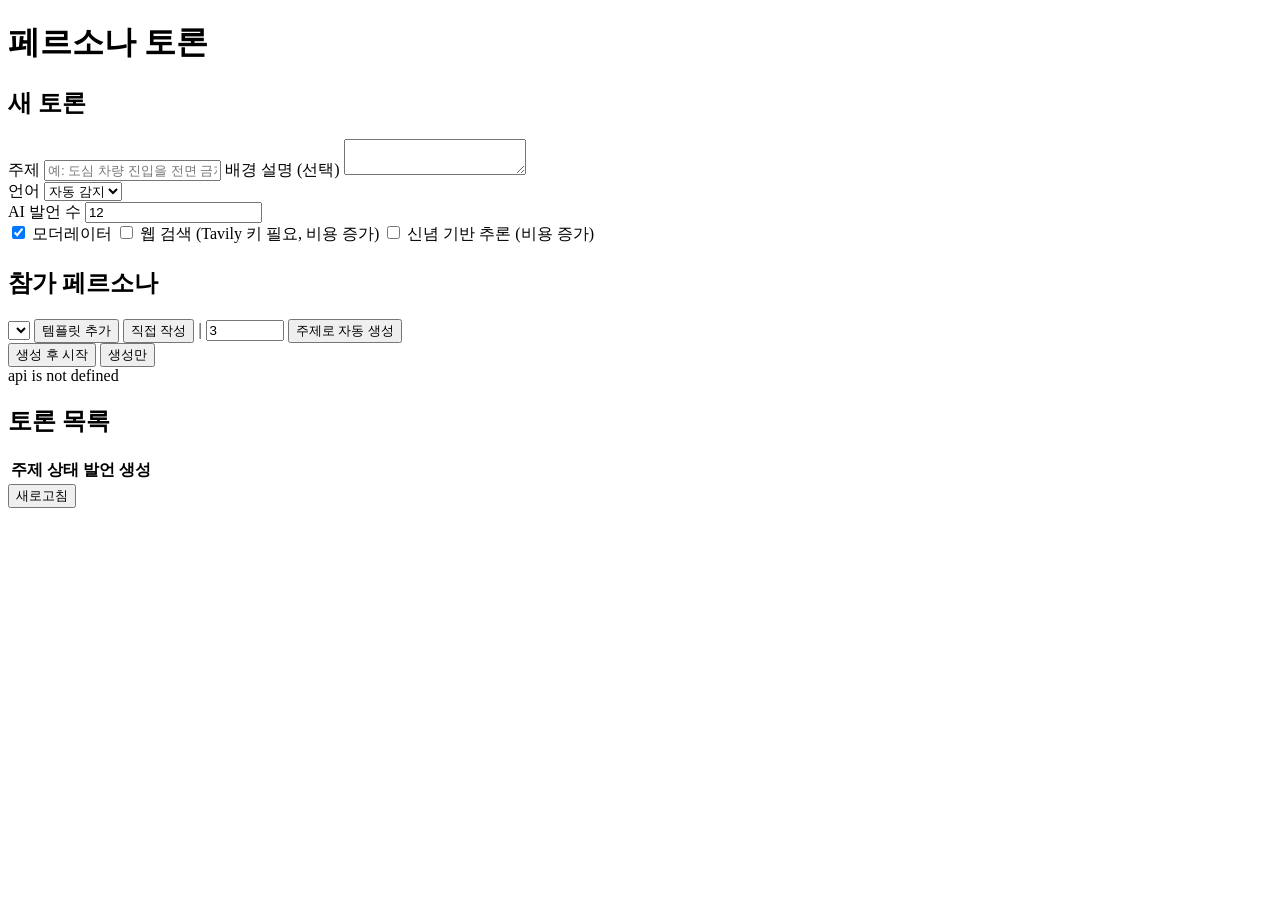
==== web/index.html @ e63be038 "feat: phase 1 rebuild discussion engine and runtime Engine (src/) - Prompts moved to YAML (turn acti" ====
<!doctype html>
<html lang="ko">
<head>
  <meta charset="utf-8">
  <meta name="viewport" content="width=device-width, initial-scale=1">
  <title>페르소나 토론</title>
  <link rel="stylesheet" href="/css/app.css">
</head>
<body>
<header class="top"><h1>페르소나 토론</h1></header>
<main>
  <section class="card">
    <h2>새 토론</h2>
    <label for="topic">주제</label>
    <input id="topic" type="text" maxlength="200" placeholder="예: 도심 차량 진입을 전면 금지해야 하는가?">
    <label for="description">배경 설명 (선택)</label>
    <textarea id="description" maxlength="2000"></textarea>
    <div class="row">
      <div>
        <label for="language">언어</label>
        <select id="language">
          <option value="">자동 감지</option>
          <option value="ko">한국어</option>
          <option value="en">English</option>
        </select>
      </div>
      <div>
        <label for="max-statements">AI 발언 수</label>
        <input id="max-statements" type="number" min="2" value="12">
      </div>
    </div>
    <div class="checks">
      <label><input id="use-moderator" type="checkbox" checked> 모더레이터</label>
      <label><input id="web-search" type="checkbox"> 웹 검색 (Tavily 키 필요, 비용 증가)</label>
      <label><input id="belief-reasoning" type="checkbox"> 신념 기반 추론 (비용 증가)</label>
    </div>

    <h2 style="margin-top:22px">참가 페르소나</h2>
    <div class="actions">
      <select id="template-select" style="width:auto"></select>
      <button id="add-template">템플릿 추가</button>
      <button id="add-blank">직접 작성</button>
      <span class="muted">|</span>
      <input id="generate-count" type="number" min="2" max="5" value="3" style="width:70px">
      <button id="generate">주제로 자동 생성</button>
    </div>
    <div id="personas"></div>

    <div class="actions">
      <button id="create" class="primary">생성 후 시작</button>
      <button id="create-draft">생성만</button>
    </div>
    <div id="create-error" class="error"></div>
  </section>

  <section class="card">
    <h2>토론 목록</h2>
    <table>
      <thead><tr><th>주제</th><th>상태</th><th>발언</th><th>생성</th></tr></thead>
      <tbody id="discussion-rows"></tbody>
    </table>
    <div class="actions"><button id="refresh">새로고침</button></div>
  </section>
</main>

<script src="/js/api.js"></script>
<script>
const LIST_FIELDS = ["personality", "expertise", "beliefs"];
const PROVIDERS = ["openai", "claude", "gemini", "mistral"];
let templates = [];

function personaCard(p = {}) {
  const field = (name, label, value, multiline) => {
    const input = multiline ? el("textarea", { "data-field": name }) : el("input", { type: "text", "data-field": name });
    input.value = Array.isArray(value) ? value.join(", ") : value || "";
    return el("div", {}, el("label", {}, label), input);
  };
  const provider = el("select", { "data-field": "llm_provider" },
    ...PROVIDERS.map(v => el("option", { value: v }, v)));
  provider.value = p.llm_provider || "openai";

  const card = el("div", { class: "persona-card", "data-template-id": p.id || "" },
    el("div", { class: "head" },
      el("strong", {}, p.name || "새 페르소나"),
      el("button", { onclick: () => card.remove() }, "삭제")),
    el("div", { class: "row" }, field("name", "이름", p.name), field("role", "역할", p.role)),
    field("background", "배경", p.background, true),
    el("div", { class: "row" },
      field("personality", "성격 (쉼표 구분)", p.personality),
      field("expertise", "전문 분야 (쉼표 구분)", p.expertise)),
    field("communication_style", "말하는 방식", p.communication_style),
    field("beliefs", "핵심 신념 (쉼표 구분)", p.beliefs),
    el("div", { class: "row" },
      el("div", {}, el("label", {}, "LLM"), provider),
      field("model", "모델 (비우면 기본값)", p.model)),
  );
  return card;
}

function collectPersonas() {
  return [...document.querySelectorAll(".persona-card")].map(card => {
    const persona = { template_id: card.dataset.templateId || null };
    card.querySelectorAll("[data-field]").forEach(input => {
      const name = input.dataset.field;
      const value = input.value.trim();
      persona[name] = LIST_FIELDS.includes(name) ? value.split(",").map(s => s.trim()).filter(Boolean) : value;
    });
    if (!persona.model) delete persona.model;
    return persona;
  });
}

async function loadTemplates() {
  const data = await api("/personas/templates");
  templates = data.templates;
  const select = document.getElementById("template-select");
  select.replaceChildren(...templates.map(t => el("option", { value: t.id }, `${t.name} · ${t.role}`)));
}

async function loadDiscussions() {
  const data = await api("/discussions?page_size=50");
  const rows = data.items.map(d => el("tr", {},
    el("td", {}, el("a", { href: `/discussion.html?id=${encodeURIComponent(d.id)}` }, d.topic)),
    el("td", {}, statusBadge(d.status)),
    el("td", {}, d.total_messages),
    el("td", { class: "muted" }, formatDate(d.created_at)),
  ));
  document.getElementById("discussion-rows").replaceChildren(...rows);
}

async function create(start) {
  const errorBox = document.getElementById("create-error");
  errorBox.textContent = "";
  const body = {
    topic: document.getElementById("topic").value.trim(),
    description: document.getElementById("description").value.trim() || null,
    language: document.getElementById("language").value || null,
    max_statements: Number(document.getElementById("max-statements").value),
    use_moderator: document.getElementById("use-moderator").checked,
    enable_web_search: document.getElementById("web-search").checked,
    enable_belief_reasoning: document.getElementById("belief-reasoning").checked,
    personas: collectPersonas(),
  };
  try {
    const discussion = await api("/discussions", { method: "POST", body });
    if (start) await api(`/discussions/${discussion.id}/start`, { method: "POST" });
    location.href = `/discussion.html?id=${encodeURIComponent(discussion.id)}`;
  } catch (e) {
    errorBox.textContent = e.message;
  }
}

document.getElementById("add-template").onclick = () => {
  const t = templates.find(t => t.id === document.getElementById("template-select").value);
  if (t) document.getElementById("personas").append(personaCard(t));
};
document.getElementById("add-blank").onclick = () => document.getElementById("personas").append(personaCard());
document.getElementById("generate").onclick = async (ev) => {
  const errorBox = document.getElementById("create-error");
  errorBox.textContent = "";
  const topic = document.getElementById("topic").value.trim();
  if (!topic) { errorBox.textContent = "주제를 먼저 입력하세요."; return; }
  ev.target.disabled = true;
  ev.target.textContent = "생성 중...";
  try {
    const data = await api("/personas/generate", { method: "POST", body: {
      topic, count: Number(document.getElementById("generate-count").value),
      language: document.getElementById("language").value || null,
    }});
    document.getElementById("personas").replaceChildren(...data.personas.map(p => personaCard(p)));
  } catch (e) {
    errorBox.textContent = e.message;
  } finally {
    ev.target.disabled = false;
    ev.target.textContent = "주제로 자동 생성";
  }
};
document.getElementById("create").onclick = () => create(true);
document.getElementById("create-draft").onclick = () => create(false);
document.getElementById("refresh").onclick = loadDiscussions;

loadTemplates().catch(e => document.getElementById("create-error").textContent = e.message);
loadDiscussions().catch(e => document.getElementById("create-error").textContent = e.message);
</script>
</body>
</html>
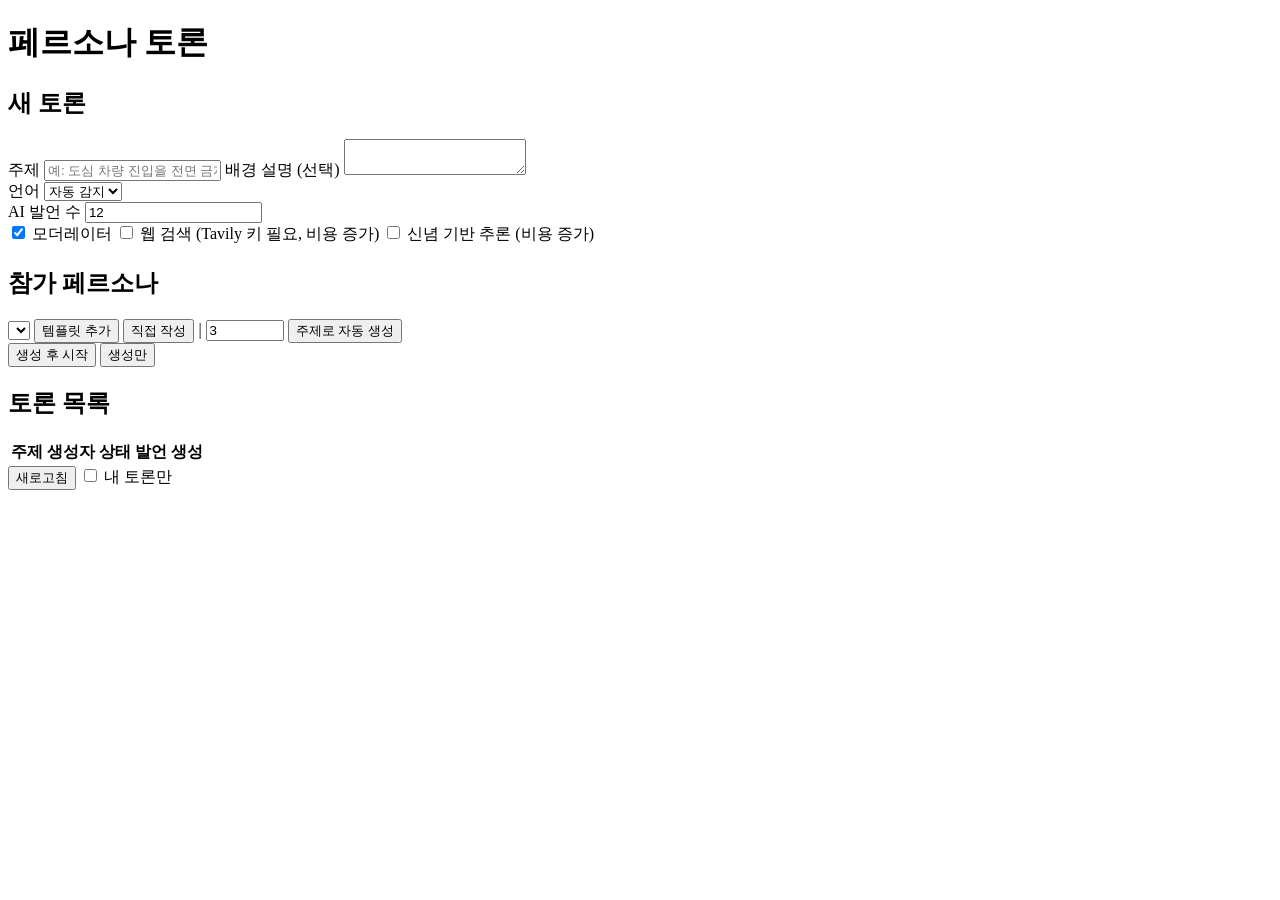
==== commit 00cf504b: "feat: phase 3 accounts, admin, and cost limits Auth - Replace admin HTTP Basic middleware with httpO" ====
--- a/web/index.html
+++ b/web/index.html
@@ -56,10 +56,13 @@
   <section class="card">
     <h2>토론 목록</h2>
     <table>
-      <thead><tr><th>주제</th><th>상태</th><th>발언</th><th>생성</th></tr></thead>
+      <thead><tr><th>주제</th><th>생성자</th><th>상태</th><th>발언</th><th>생성</th></tr></thead>
       <tbody id="discussion-rows"></tbody>
     </table>
-    <div class="actions"><button id="refresh">새로고침</button></div>
+    <div class="actions">
+      <button id="refresh">새로고침</button>
+      <label class="checks" style="margin:0"><input id="mine" type="checkbox"> 내 토론만</label>
+    </div>
   </section>
 </main>
 
@@ -76,8 +79,9 @@
     return el("div", {}, el("label", {}, label), input);
   };
   const provider = el("select", { "data-field": "llm_provider" },
+    el("option", { value: "" }, "기본값 (서버 설정)"),
     ...PROVIDERS.map(v => el("option", { value: v }, v)));
-  provider.value = p.llm_provider || "openai";
+  provider.value = p.llm_provider || "";
 
   const card = el("div", { class: "persona-card", "data-template-id": p.id || "" },
     el("div", { class: "head" },
@@ -106,6 +110,7 @@
       persona[name] = LIST_FIELDS.includes(name) ? value.split(",").map(s => s.trim()).filter(Boolean) : value;
     });
     if (!persona.model) delete persona.model;
+    if (!persona.llm_provider) delete persona.llm_provider;
     return persona;
   });
 }
@@ -118,9 +123,11 @@
 }
 
 async function loadDiscussions() {
-  const data = await api("/discussions?page_size=50");
+  const mine = document.getElementById("mine").checked ? "&mine=true" : "";
+  const data = await api(`/discussions?page_size=50${mine}`);
   const rows = data.items.map(d => el("tr", {},
     el("td", {}, el("a", { href: `/discussion.html?id=${encodeURIComponent(d.id)}` }, d.topic)),
+    el("td", {}, d.created_by_name || ""),
     el("td", {}, statusBadge(d.status)),
     el("td", {}, d.total_messages),
     el("td", { class: "muted" }, formatDate(d.created_at)),
@@ -178,9 +185,15 @@
 document.getElementById("create").onclick = () => create(true);
 document.getElementById("create-draft").onclick = () => create(false);
 document.getElementById("refresh").onclick = loadDiscussions;
+document.getElementById("mine").onchange = loadDiscussions;
 
-loadTemplates().catch(e => document.getElementById("create-error").textContent = e.message);
-loadDiscussions().catch(e => document.getElementById("create-error").textContent = e.message);
+requireLogin().then(me => {
+  if (me.role !== "admin") {  // 비용이 큰 기능은 관리자만 (서버도 403으로 막음)
+    ["web-search", "belief-reasoning"].forEach(idName => document.getElementById(idName).closest("label").hidden = true);
+  }
+  loadTemplates().catch(e => document.getElementById("create-error").textContent = e.message);
+  loadDiscussions().catch(e => document.getElementById("create-error").textContent = e.message);
+}).catch(() => {});
 </script>
 </body>
 </html>
